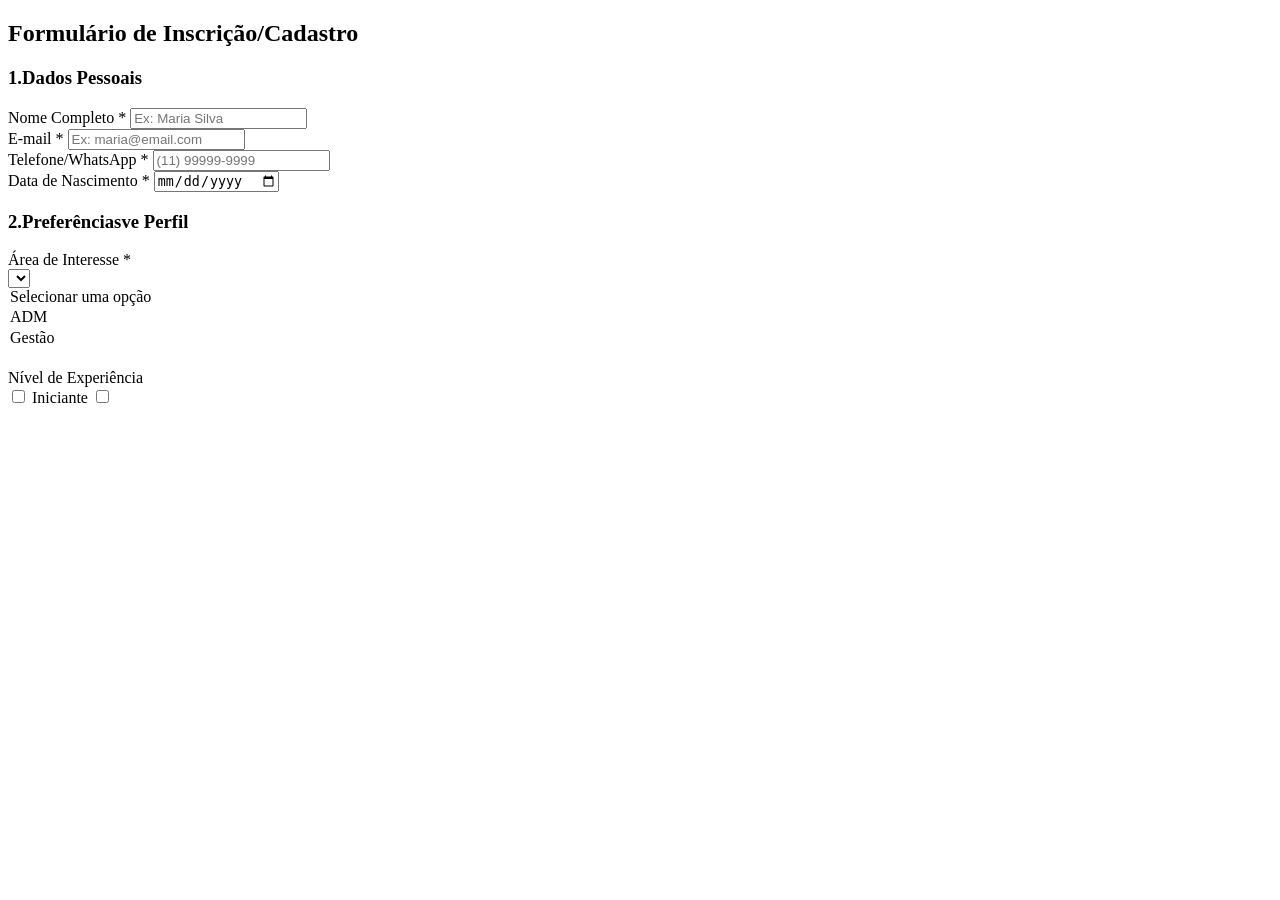
==== Nivelamento HTML CSS/formulario.html @ 0da4c5ff "Add files via upload" ====
<!DOCTYPE html>
<html lang="en">
<head>
    <meta charset="UTF-8">
    <meta name="viewport" content="width=device-width, initial-scale=1.0">
    <title>Formulário</title>
</head>
<body>
    <header>
        <nav class="nav-main">
            <h1 class="nav-brand">Formulário de Inscrição/Cadastro</h1>
        </nav>
    </header>

    <main>
        <section id="singup">
            <h3>1.Dados Pessoais</h3>
            <form action="/obrigado.html" method="POST">
            <div>
                <label for="ctrl-name">Nome Completo *</label>
                <input type="nome" name="name" id="ctrl-name" placeholder="Ex: Maria Silva" required>
            </div>
            <div>
                <label for="ctrl-email"> E-mail *</label>
                <input type="email" name="e-mail" id="ctrl-email" placeholder="Ex: maria@email.com" required>
            </div>
            <div>
                <label for="ctrl-tell">Telefone/WhatsApp *</label>
                <input type="tell" name="tell" id="ctrl-tell" placeholder="(11) 99999-9999" pattern="\[0-9\]{2}\s?[0-9]\{4,5}-?[0-9\]{4}">
            </div>
            <div>
                <label for="ctrl-date">Data de Nascimento *</label>
                <input type="date" name="date" id="ctrl-date" placeholder="dd/mm/aaaa">
            </div>
            </form>
        </section>
        <section>
            <h3>2.Preferênciasve Perfil</h3>
            <form action="/obrigado.html" method="POST">
                <div>
                    <label for="ctrl-interesse">Área de Interesse *</label>
                    <section>
                    <select name="interest" id="ctrl-interest" required></select>
                    <option value="">Selecionar uma opção</option>
                    <option value="adm">ADM</option>
                    <option value="gestao">Gestão</option>
                    <option value=""></option>
                    </section>
                </div>
                <div>
                    <label for="ctrl-interesse">Nível de Experiência</label>
                    <div>
                        <input type="checkbox" name="nivel" id="ctrl-nivel-iniciante" value="iniciante">
                        <label for="ctrl-nivel-iniciante">Iniciante</label>
                        <input type="checkbox" name="nivel" id="ctrl-nivel-intermediario" value="intermediario">
                    </div>
                </div>
            </form>
        </section>
    </main>
</body>
</html>
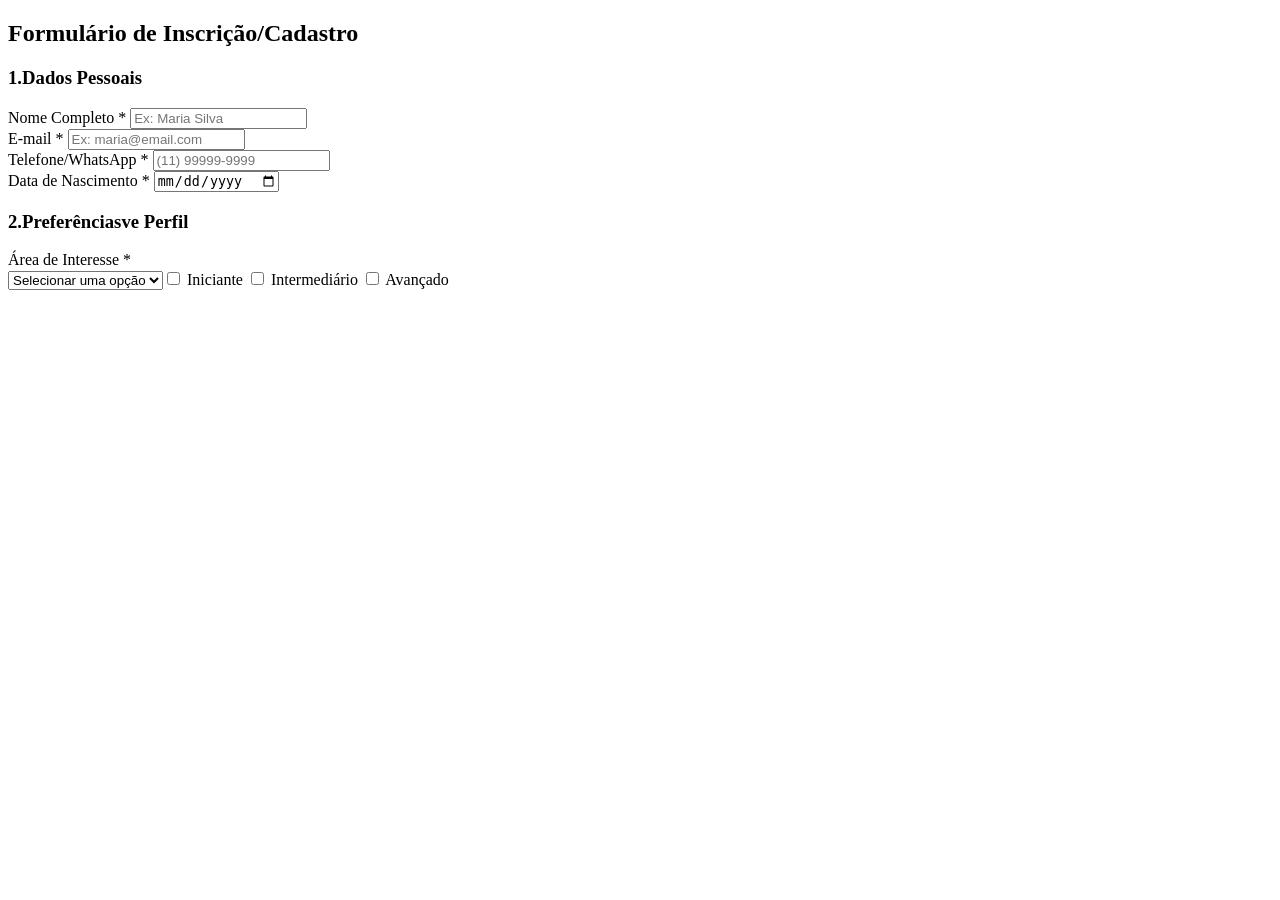
==== commit e09fc6c4: "arrumar" ====
--- a/Nivelamento HTML CSS/formulario.html
+++ b/Nivelamento HTML CSS/formulario.html
@@ -39,21 +39,28 @@
             <form action="/obrigado.html" method="POST">
                 <div>
                     <label for="ctrl-interesse">Área de Interesse *</label>
-                    <section>
-                    <select name="interest" id="ctrl-interest" required></select>
-                    <option value="">Selecionar uma opção</option>
-                    <option value="adm">ADM</option>
-                    <option value="gestao">Gestão</option>
-                    <option value=""></option>
+                        <section>
+                        <select name="interest" id="ctrl-interest" required>
+                        <option value="">Selecionar uma opção</option>
+                        <option value="adm">ADM</option>
+                        <option value="gestao">Gestão</option>
+                        <option value=""></option>
                     </section>
                 </div>
-                <div>
-                    <label for="ctrl-interesse">Nível de Experiência</label>
-                    <div>
-                        <input type="checkbox" name="nivel" id="ctrl-nivel-iniciante" value="iniciante">
-                        <label for="ctrl-nivel-iniciante">Iniciante</label>
-                        <input type="checkbox" name="nivel" id="ctrl-nivel-intermediario" value="intermediario">
-                    </div>
+                <section>
+                    <form>
+                      <div>
+                         <label for="ctrl-interesse">Nível de Experiência</label>
+                          <div>
+                           <input type="checkbox" name="nivel" id="ctrl-nivel-iniciante" value="iniciante">
+                           <label for="ctrl-nivel-iniciante">Iniciante</label>
+                           <input type="checkbox" name="nivel" id="ctrl-nivel-intermediario" value="intermediario">
+                           <label for="ctrl-nivel-intermediario">Intermediário</label>
+                           <input type="checkbox" name="nivel" id="ctrl-nivel-avancado" value="avancado">
+                          <label for="ctrl-nivel-avancado">Avançado</label>
+                       </div>
+                    </form>
+                    </section>
                 </div>
             </form>
         </section>
